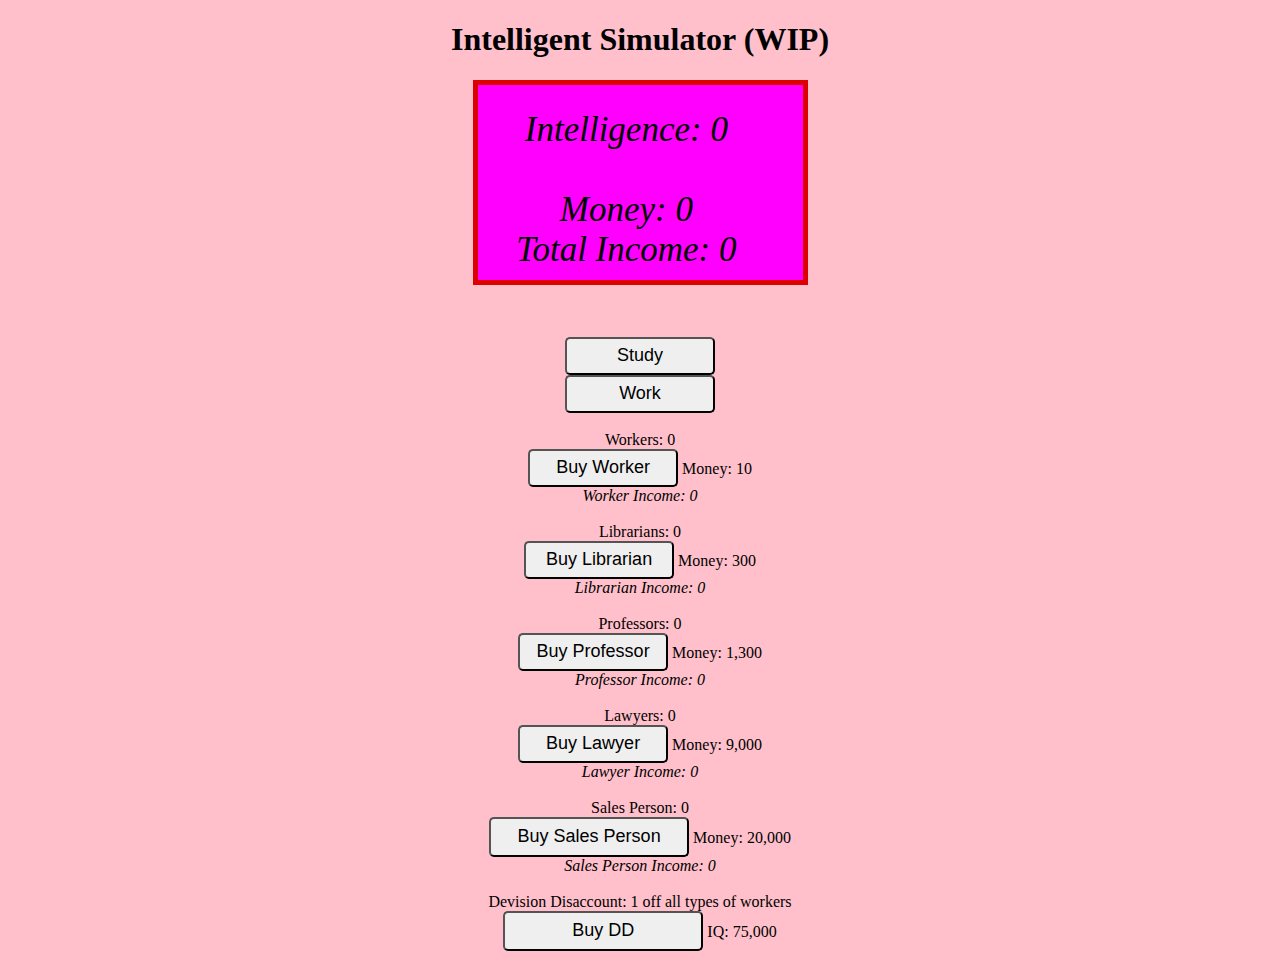
==== index.html @ 69974393 "Update and rename index-2.html to index.html in order for it to work" ====
<!doctype html>
<html>
<head>
<title>Intelligent Simulator (WIP)</title>
<link rel="stylesheet" href="game_style-2.css">
<meta name="viewpoint" content="width = device-width, initial-scale = 1">
<meta charset="UTF-8">
</head>
<body>
<div id="iqGame">
<h1>Intelligent Simulator (WIP)</h1>
<div id="currencies">
<em>Intelligence: <span id="iq">0</span></em>
<br>
<em>Money: <span id="money">0</span></em>
<var>Total Income: <span id="tI">0</span></var>
<br>
</div>
<br>
<p id="alert" style="color: red;"></p>
<br>
<button id="study" onclick="study()">Study</button>
<br>
<button id="work" onclick="work()">Work</button>
<br>
<br>
<label id="numWorker">Workers: 0</label>
<br>
<button onclick="buyWorker()" id="buyWorkerButton">Buy Worker</button> 
<label id="workerPrice">Money: 10</label> 
<br>
<var id="workerIncome">Worker Income: 0</var>
<br>
<br>
<label id="numLibrarian">Librarians: 0</label>
<br>
<button onclick="buyLibrarian()" id="buyLibarianButton">Buy Librarian</button> 
<label id="librarianPrice">Money: 300</label>
<br>
<var id="librarianIncome">Librarian Income: 0</var>
<br>
<br>
<label id="numProfessor">Professors: 0</label>
<br>
<button onclick="buyProfessor()" id="buyProfessorButton">Buy Professor</button> 
<label id="professorPrice">Money: 1,300</label>
<br>
<var id="professorIncome">Professor Income: 0</var>
<br>
<br>
<label id="numLawyer">Lawyers: 0</label>
<br>
<button onclick="buyLawyer()" id="buyLawyerButton">Buy Lawyer</button> 
<label id="lawyerPrice">Money: 9,000</label>
<br>
<var id="lawyerIncome">Lawyer Income: 0</var>
<br>
<br>
<label id="numSalesPeople">Sales Person: 0</label>
<br>
<button onclick="buySalesPeople()" class="bigButtons" id="buySalesButton">Buy Sales Person</button> 
<label id="salesPeoplePrice">Money: 20,000</label>
<br>
<var id="salesPeopleIncome">Sales Person Income: 0</var>
<br>
<br>
<label>Devision Disaccount: <span id="disaccount">1</span> off all types of workers</label>
<br>
<button onclick="increaseDisaccountOff()" class="bigButtons" id="buySalesButton">Buy DD</button>
<label id="disaccountPrice">IQ: 75,000</label>
<br>
<br>
<!--Working Progress-->
<!--<label id="libraryLevel">Library Level: 0</label>
<br>
<button onclick="buildLibrary()" class="bigButtons" id="buyL">Build Library</button> 
<button onclick="buyLibraryUpgrade()" class="bigButtons" id="ranker" hidden="true">Build Library</button> 
<label id="libraryPrice">Money: 1,500,000</label>
<br>
<var id="libraryIncome">Library Income: 0</var>-->
</div>
<script src="functions-2.js"></script>
</body>
</html>
---- game_style-2.css ----
body {
	text-align: center;
	background-color: pink;
}

h1 {
}

#currencies {
	color: black;
	background-color: #ff00ff;
	padding: 25px 25px 0 25px;
	border: solid 5px #dd0000;
	display: flex;
	flex-direction: column;
	justify-content: flex-start; 
	/* align-items: center; */
	flex-wrap: wrap;
	margin: auto;
	font-size: 35px;
	width: 275px;
	height: 170px;
}

button {
	border-radius: 5px;
	width: 150px;
	height: 38px;
	font-size: 18px;
}

/* #iqGame {
	background: linear-gradiant(lightBlue, yellow, rose);
	width: 300px;
	height: 300px;
} */

/* #alert, #upgrader {
	color: red;
	font-size: 18px;
} */

.bigButtons {
	width: 200px;
	height: 40px;
}
/*
#ranker {
	display: hidden;
}
*/
@viewpoint {
	width: device-width;
	} 

@-ms-viewpoint {
	width: device-width;
	}
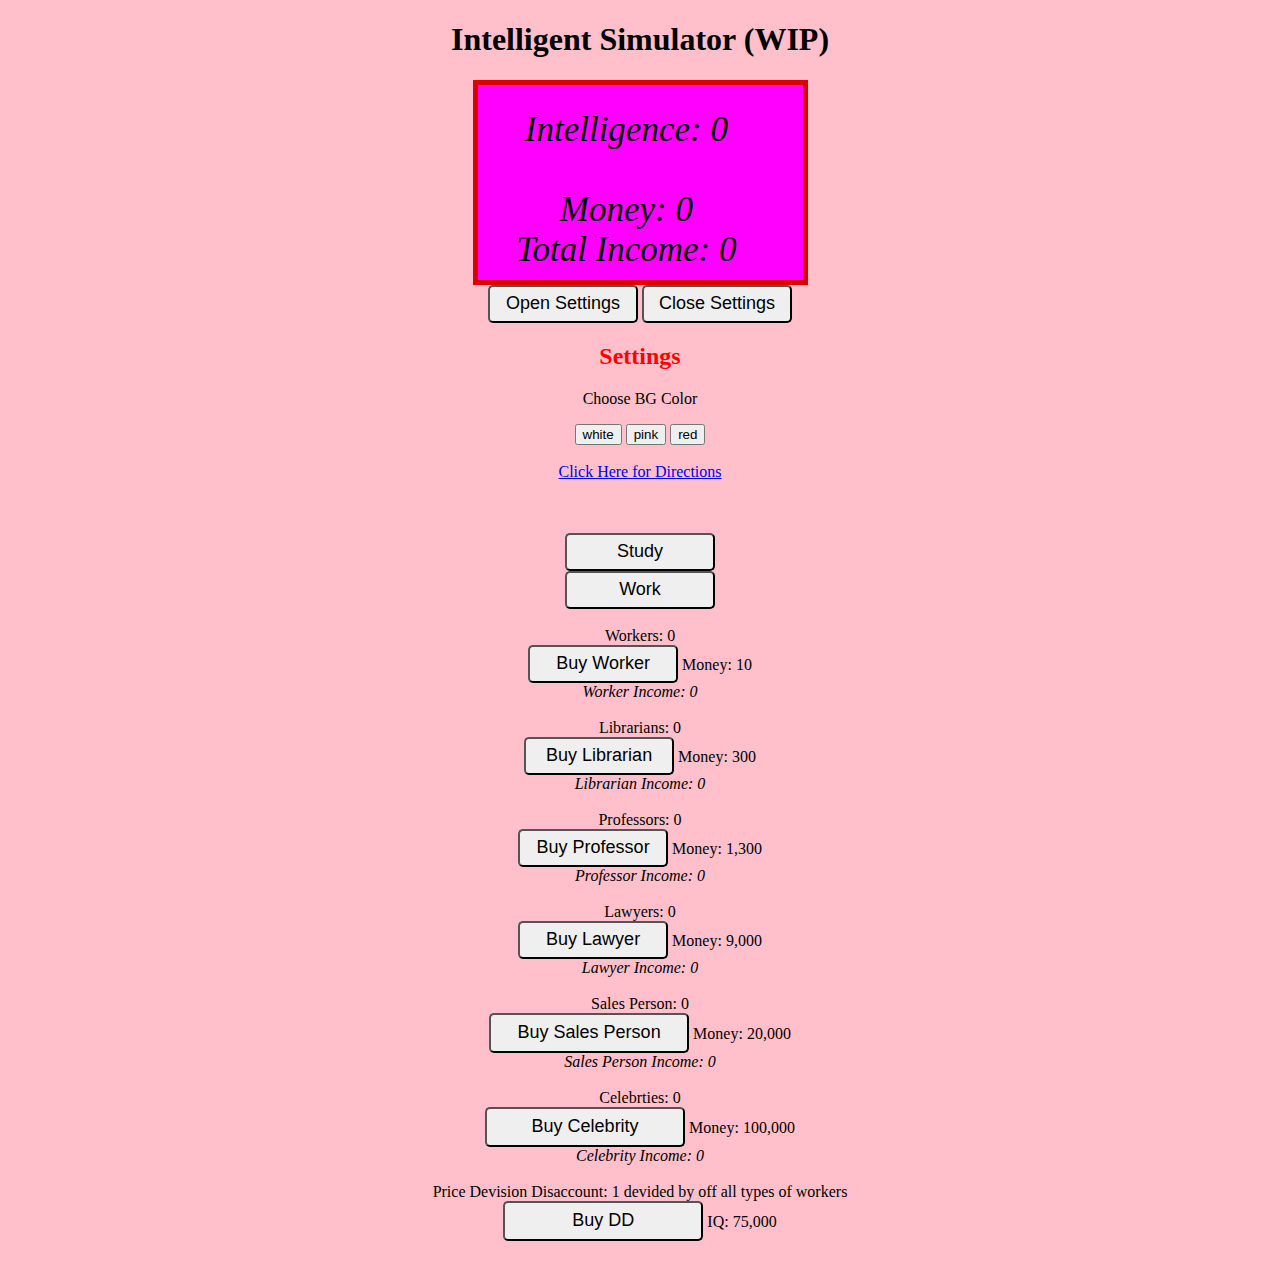
==== commit 1c154fc7: "Update index.html" ====
--- a/index.html
+++ b/index.html
@@ -3,6 +3,7 @@
 <head>
 <title>Intelligent Simulator (WIP)</title>
 <link rel="stylesheet" href="game_style-2.css">
+<link rel="stylesheet" href="settings.css">
 <meta name="viewpoint" content="width = device-width, initial-scale = 1">
 <meta charset="UTF-8">
 </head>
@@ -15,6 +16,18 @@
 <em>Money: <span id="money">0</span></em>
 <var>Total Income: <span id="tI">0</span></var>
 <br>
+</div>
+<button onclick="openSettings()" class="settingButtons">Open Settings</button>
+<button onclick="closeSettings()" class="settingButtons">Close Settings</button>
+<div id="settings">
+<h2 style="color: red;">Settings</h2>
+<p>Choose BG Color</p>
+<input type="button" id="white" value="white" onclick="bgColorW()">
+<input type="button" id="pink" value="pink" onclick="bgColorP()">
+<input type="button" id="red" value="red" onclick="bgColorR()">
+<br>
+<br>
+<a href="directions.html">Click Here for Directions</a>
 </div>
 <br>
 <p id="alert" style="color: red;"></p>
@@ -64,9 +77,17 @@
 <var id="salesPeopleIncome">Sales Person Income: 0</var>
 <br>
 <br>
-<label>Devision Disaccount: <span id="disaccount">1</span> off all types of workers</label>
+<label id="numCelebrity">Celebrties: 0</label>
 <br>
-<button onclick="increaseDisaccountOff()" class="bigButtons" id="buySalesButton">Buy DD</button>
+<button onclick="buyCelebrity()" class="bigButtons" id="buyCelebrityButton">Buy Celebrity</button> 
+<label id="celebrityPrice">Money: 100,000</label>
+<br>
+<var id="celebrityIncome">Celebrity Income: 0</var>
+<br>
+<br>
+<label>Price Devision Disaccount: <span id="disaccount">1</span> devided by off all types of workers</label>
+<br>
+<button onclick="increaseDisaccountOff()" class="bigButtons" id="buyDDButton">Buy DD</button>
 <label id="disaccountPrice">IQ: 75,000</label>
 <br>
 <br>
@@ -79,6 +100,7 @@
 <br>
 <var id="libraryIncome">Library Income: 0</var>-->
 </div>
+<script src="settings.js"></script>
 <script src="functions-2.js"></script>
 </body>
 </html>
